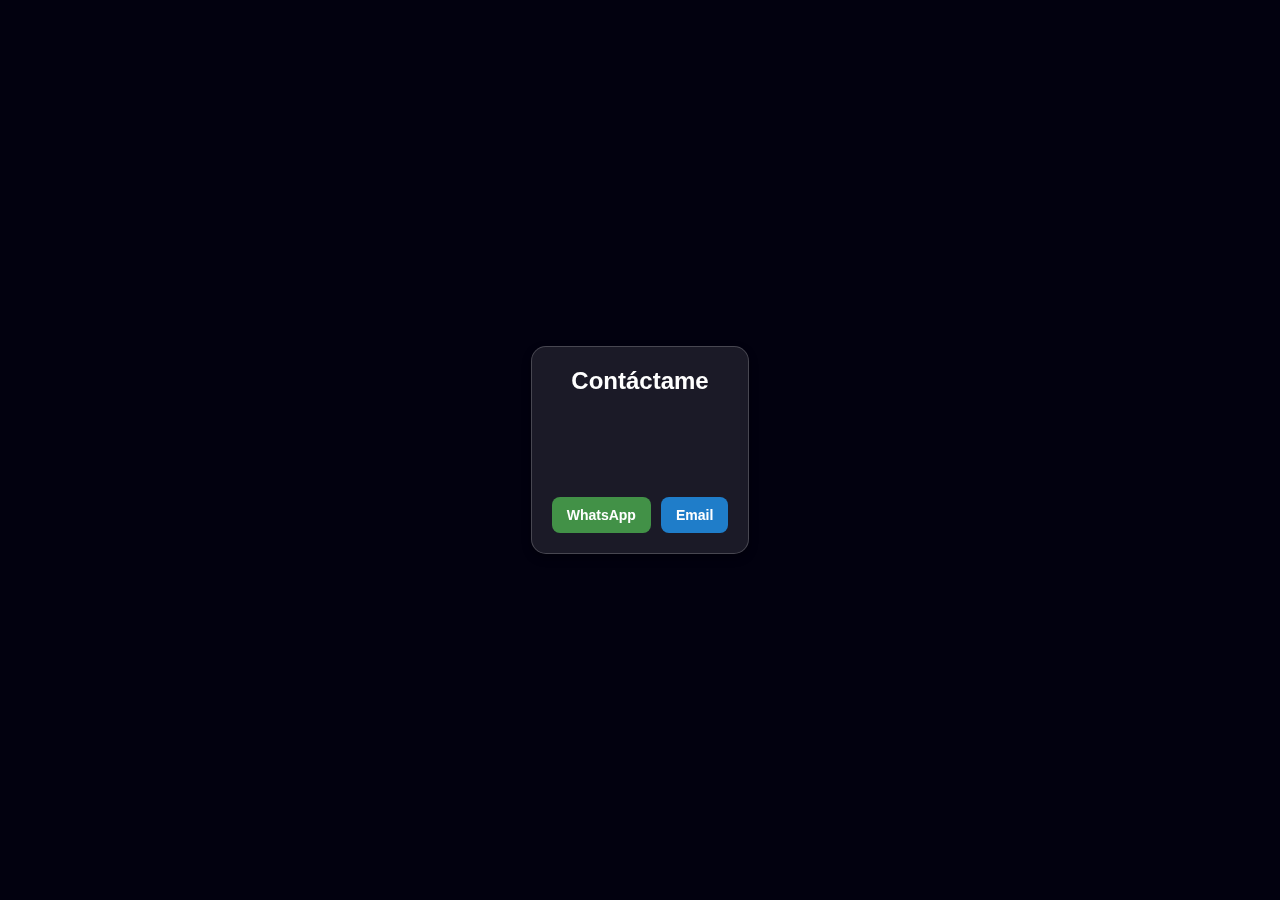
==== contact.html @ df2c98c5 "contact incompleto" ====
<!DOCTYPE html>
<html lang="es">
<head>
    <meta charset="UTF-8">
    <meta name="viewport" content="width=device-width, initial-scale=1.0">
    <title>Contacto</title>
    <link rel="stylesheet" href="/css/contact.css">
    <link rel="stylesheet" href="/css/styles.css">
</head>
<body>
    <div class="container">
        <div class="contact-card">
            <h2>Contáctame</h2>
            <p>📍 Guadalajara, México</p>
            <p>📧 hibiki@email.com</p>
            <p>📞 +52 33 1234 5678</p>
            <div class="buttons">
                <a href="https://wa.me/523312345678" target="_blank" class="whatsapp">WhatsApp</a>
                <a href="mailto:hibiki@email.com" class="email">Email</a>
            </div>
        </div>
    </div>
</body>
</html>
---- css/contact.css ----
* {
    margin: 0;
    padding: 0;
    box-sizing: border-box;
    font-family: Arial, sans-serif;
}

body {
    display: flex;
    justify-content: center;
    align-items: center;
    height: 100vh;
    background: #0a0a0a;
}

.container {
    display: flex;
    justify-content: center;
    align-items: center;
    width: 100%;
}

.contact-card {
    backdrop-filter: blur(10px);
    background: rgba(255, 255, 255, 0.1);
    padding: 20px;
    border-radius: 15px;
    text-align: center;
    color: white;
    border: 1px solid rgba(255, 255, 255, 0.2);
    box-shadow: 0 4px 10px rgba(0, 0, 0, 0.3);
    max-width: 300px;
}

.contact-card h2{
    font-size: 24px;
    margin-bottom: 10px;
}




.contact-card p {
    font-size: 16px;
    margin-bottom: 5px;
    color: rgba(255, 255, 255, 0.8);
}

.buttons {
    margin-top: 15px;
    display: flex;
    justify-content: center;
    gap: 10px;
}

.buttons a {
    text-decoration: none;
    padding: 10px 15px;
    border-radius: 8px;
    font-size: 14px;
    font-weight: bold;
    color: white;
    transition: 0.3s ease;
}

.whatsapp {
    background: rgba(76, 175, 80, 0.8);
}

.email {
    background: rgba(33, 150, 243, 0.8);
}

.buttons a:hover {
    opacity: 0.7;
}
---- css/styles.css ----
a{
    color: aliceblue;
    font-style: none;
    text-decoration: none;
}

body {
    margin: 0;
    padding: 0;
    display: flex;
    flex-direction: column;
    align-items: center;
    justify-content: center;
    min-height: 100vh;
    background: linear-gradient(to bottom right, #3b82f6, #9333ea);
    background: #02010f;
    color: white;
    font-family: Arial, sans-serif;
    text-align: center;
}

h1 {
    font-size: 3rem;
    opacity: 0;
}

p {
    font-size: 1.2rem;
    margin-top: 10px;
    opacity: 0;
    color:#e2e8f0;
}

.button-container {
    margin-top: 20px;
    opacity: 0;
}

.btn {
    padding: 12px 24px;
    font-size: 1rem;
    color: #3b82f6;
    background: white;
    border: none;
    border-radius: 8px;
    cursor: pointer;
    transition: background 0.3s;
    z-index: 9;
}

.btn:hover {
    background: #e2e8f0;
}

.btn-secondary {
    padding: 12px 24px;
    color: #e2e8f0;
    border: #e2e8f0#e2e8f0 1px solid;
    font-size: 1rem;
    border-color: #e2e8f0;
    
    border-radius: 8px;
    cursor: pointer;
    background: #02010f;
    transition: background ease 0.3s;
    z-index: 9;
}

.btn-secondary:hover {
    background: #e2e8f0;
    color: #02010f;
    border:#02010f 1px solid;
}

.header{
    width: 100dvw;
    height: 100dvh;
    background: url('../src/images/bg-01.avif') no-repeat center;
    display: grid;
    justify-content: center;
    place-content: center;
    background-size: cover;
}

.nav{
    width: 100dvw;
    height: fit-content;
    display: flex;
    position: fixed;
    flex-wrap: wrap;
    flex-direction: row;
    top: 0;
    margin: 1rem;
    justify-content: space-around;
}

.nav-divider{
    height: fit-content;
    padding: .2rem .5rem;
    display: flex;
    gap: 1rem;
    align-items: center;
}

/* Buttons */

.btn-contactme{
    height: fit-content;
    background: #3b82f6;
    border-radius: 15px;
    border: #e2e8f0 1px solid;
    padding: 8px 8px;
    transition: all ease 0.3s;
}

.btn-contactme:hover{
    background: #222;
    border: #3b82f6 1px solid;
    transition: all ease 0.3s;
}
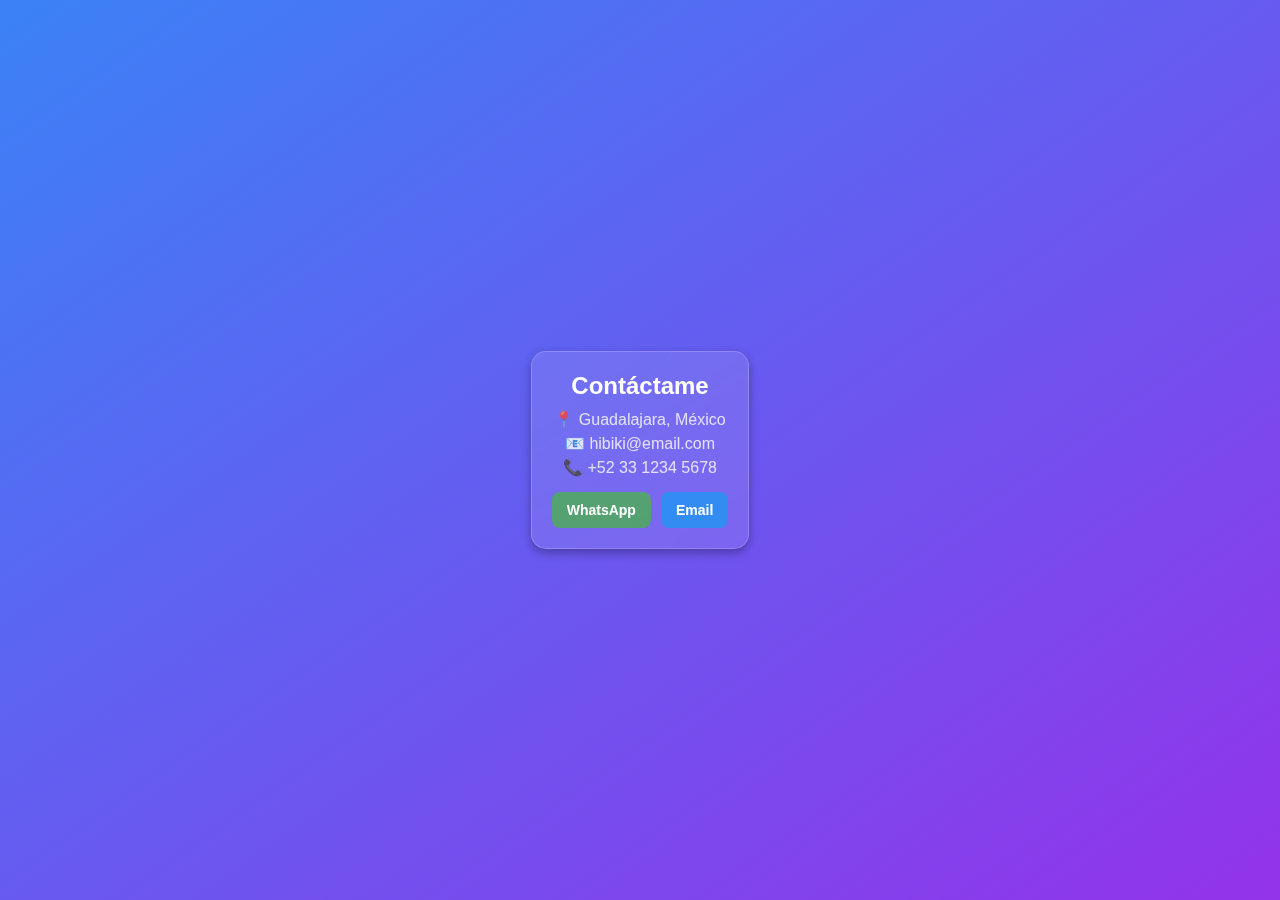
==== commit 82ad73db: "Grande marco" ====
--- a/contact.html
+++ b/contact.html
@@ -5,20 +5,19 @@
     <meta name="viewport" content="width=device-width, initial-scale=1.0">
     <title>Contacto</title>
     <link rel="stylesheet" href="/css/contact.css">
-    <link rel="stylesheet" href="/css/styles.css">
+  
 </head>
-<body>
-    <div class="container">
-        <div class="contact-card">
-            <h2>Contáctame</h2>
-            <p>📍 Guadalajara, México</p>
-            <p>📧 hibiki@email.com</p>
-            <p>📞 +52 33 1234 5678</p>
-            <div class="buttons">
-                <a href="https://wa.me/523312345678" target="_blank" class="whatsapp">WhatsApp</a>
-                <a href="mailto:hibiki@email.com" class="email">Email</a>
-            </div>
+<div class="container">
+    <div class="contact-card">
+        <h2>Contáctame</h2>
+        <p>📍 Guadalajara, México</p>
+        <p>📧 hibiki@email.com</p>
+        <p>📞 +52 33 1234 5678</p>
+        <div class="buttons">
+            <a href="https://wa.me/523312345678" target="_blank" class="whatsapp">WhatsApp</a>
+            <a href="mailto:hibiki@email.com" class="email">Email</a>
         </div>
     </div>
+</div>
 </body>
 </html>
--- a/css/contact.css
+++ b/css/contact.css
@@ -6,11 +6,18 @@
 }
 
 body {
+    margin: 0;
+    padding: 0;
     display: flex;
+    flex-direction: column;
+    align-items: center;
     justify-content: center;
-    align-items: center;
-    height: 100vh;
-    background: #0a0a0a;
+    min-height: 100vh;
+    background: linear-gradient(to bottom right, #3b82f6, #9333ea);
+   
+    color: white;
+    font-family: Arial, sans-serif;
+    text-align: center;
 }
 
 .container {
